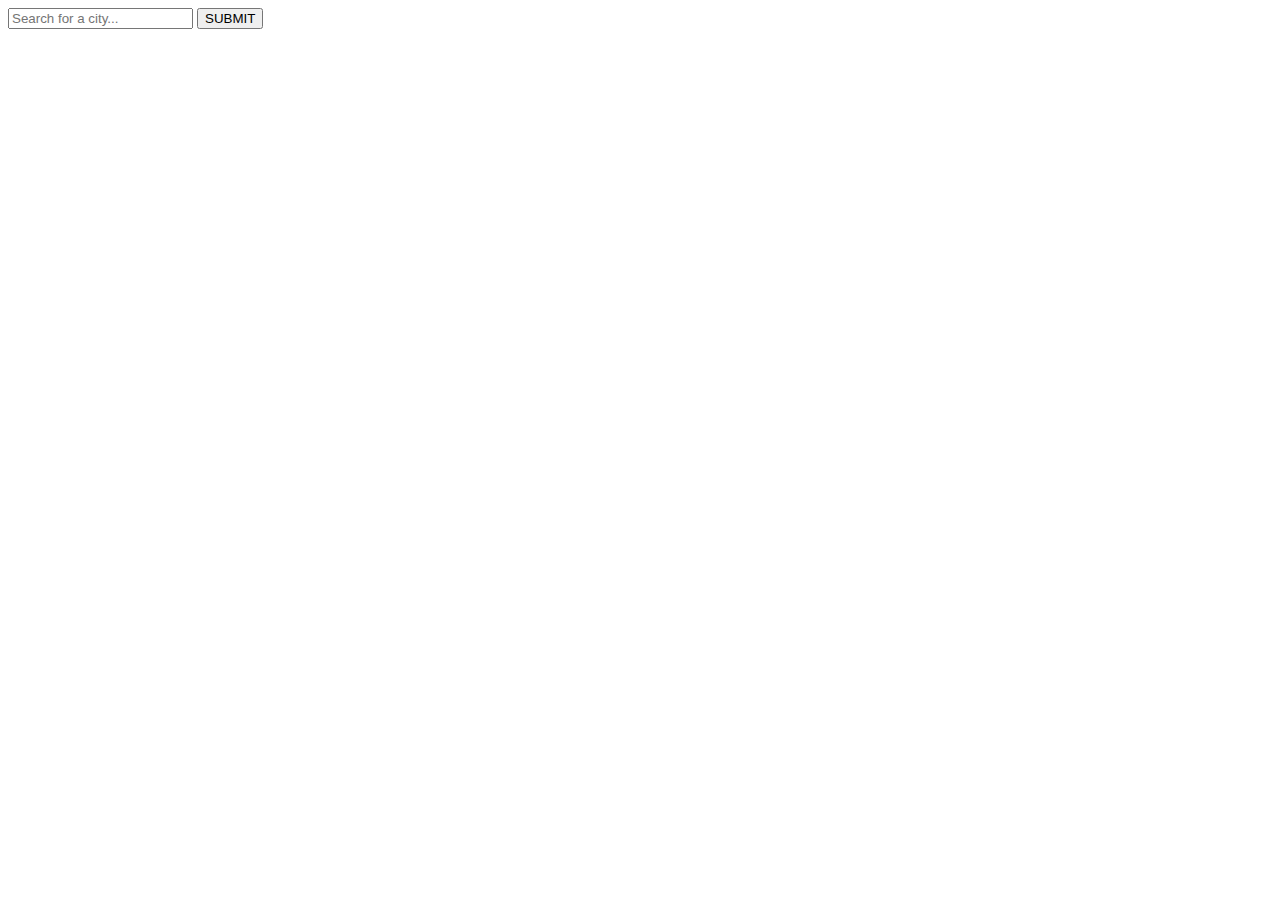
==== index.html @ f6773b38 "Rename weather.html to index.html" ====
<!DOCTYPE html>
<html lang="en">
<head>
  <meta charset="UTF-8">
  <meta name="viewport" content="width=device-width, initial-scale=1.0">
  <meta http-equiv="X-UA-Compatible" content="ie=edge">
  <title>Weather app</title>
  <link rel="stylesheet" href="style.css" />
</head>
<body>
  <div class="app-wrap">
    <header>
      <input type="text" autocomplete="on" class="search-box" 
      placeholder="Search for a city..." />
      <button class="submit">SUBMIT</button>
    </header>
    <h1 class="error-msg"></h1>
    <main>
      <section class="location">
        <div class="city"></div>
        <div class="date"></div>
      </section>
      <div class="current">
        <div class="temp"><span></span></div>
        <div class="weather"></div>
        <div class="hi-low"></div>
      </div>
    </main>
  </div>
  <script src="weather.js"></script>
</body>
</html>
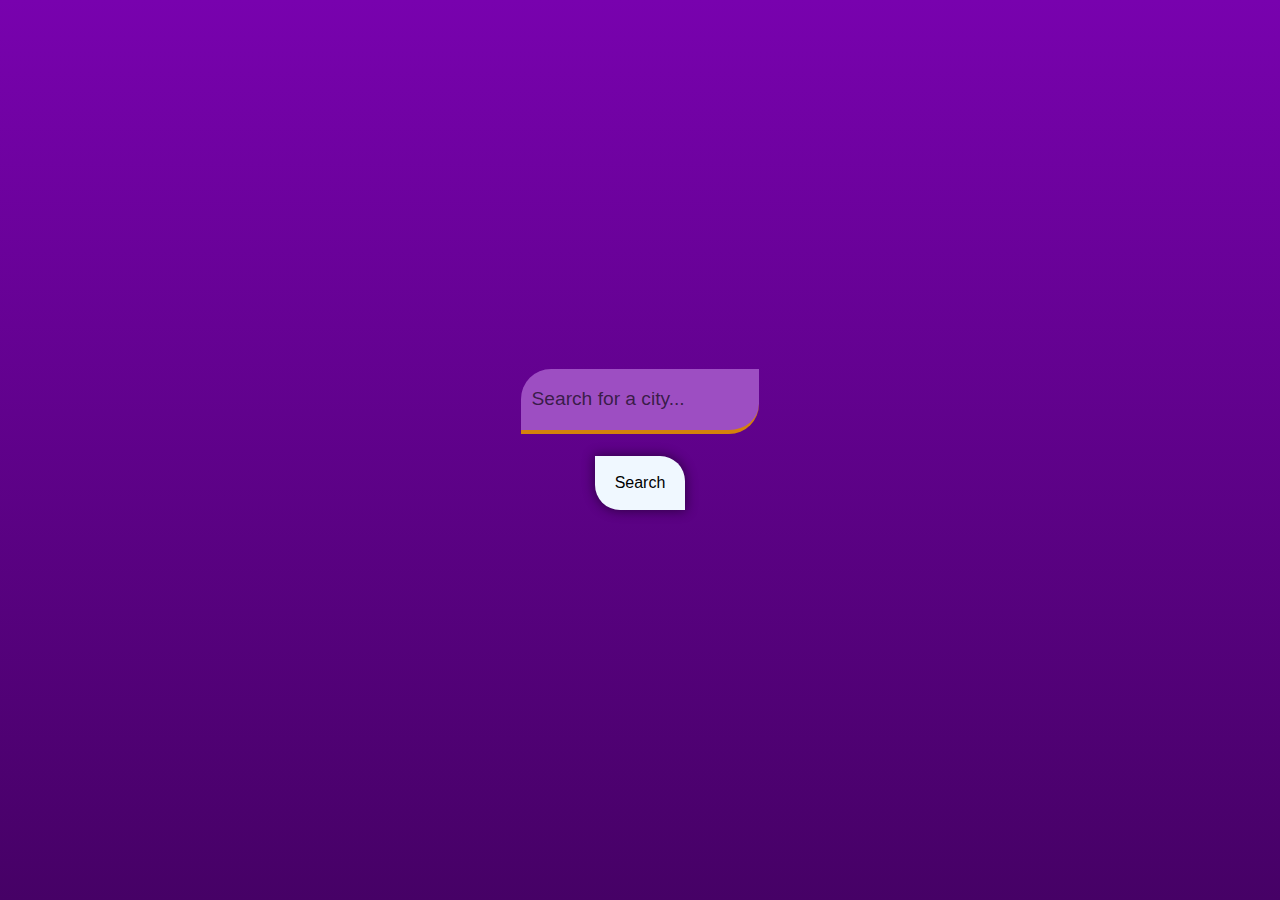
==== commit b3153710: "5522" ====
--- a/index.html
+++ b/index.html
@@ -1,32 +1,33 @@
-<!DOCTYPE html>
-<html lang="en">
-<head>
-  <meta charset="UTF-8">
-  <meta name="viewport" content="width=device-width, initial-scale=1.0">
-  <meta http-equiv="X-UA-Compatible" content="ie=edge">
-  <title>Weather app</title>
-  <link rel="stylesheet" href="style.css" />
-</head>
-<body>
-  <div class="app-wrap">
-    <header>
-      <input type="text" autocomplete="on" class="search-box" 
-      placeholder="Search for a city..." />
-      <button class="submit">SUBMIT</button>
-    </header>
-    <h1 class="error-msg"></h1>
-    <main>
-      <section class="location">
-        <div class="city"></div>
-        <div class="date"></div>
-      </section>
-      <div class="current">
-        <div class="temp"><span></span></div>
-        <div class="weather"></div>
-        <div class="hi-low"></div>
-      </div>
-    </main>
-  </div>
-  <script src="weather.js"></script>
-</body>
-</html>
+<!DOCTYPE html>
+<html lang="en">
+
+<head>
+  <meta charset="UTF-8">
+  <meta name="viewport" content="width=device-width, initial-scale=1.0">
+  <meta http-equiv="X-UA-Compatible" content="ie=edge">
+  <title>Weather app</title>
+  <link rel="stylesheet" href="style.css" />
+</head>
+
+<body>
+  <div class="app-wrap">
+    <header>
+      <input type="text" autocomplete="on" class="search-box" placeholder="Search for a city..." />
+      <button class="search">Search</button>
+    </header>
+    <main>
+      <section class="location">
+        <div class="city"></div>
+        <div class="date"></div>
+      </section>
+      <div class="current">
+        <div class="temp"></div>
+        <div class="weather"></div>
+        <div class="hi-low"></div>
+      </div>
+    </main>
+  </div>
+  <script src="weather.js"></script>
+</body>
+
+</html>--- a/style.css
+++ b/style.css
@@ -0,0 +1,101 @@
+* {
+    padding: 0;
+    margin: 0;
+}
+
+.app-wrap {
+    background: linear-gradient(180deg, #7802ae, #460166);
+    height: 100vh;
+    display: flex;
+    flex-direction: column;
+    justify-content: center;
+    align-items: center;
+}
+
+.search-box {
+    height: 61px;
+    width: 217px;
+    border-top-left-radius: 30px;
+    border: none;
+    border-bottom-right-radius: 30px;
+    border-bottom: 4px solid #d5820c;
+    background: #9d4ec2;
+    outline: none;
+    padding: 0 5%;
+    font-size: larger;
+    color: #000000a6;
+    transition: .5s ease;
+}
+
+.search-box::placeholder {
+    color: #000000a6;
+    transition: .5s ease;
+}
+
+.search-box:focus {
+    border-top-right-radius: 25px;
+    border-bottom-left-radius: 25px;
+    border-top-left-radius: 0;
+    border-bottom-right-radius: 0;
+}
+
+.search-box:focus::placeholder {
+    color: #9d4ec2;
+}
+
+header {
+    display: flex;
+    flex-direction: column;
+    align-items: center;
+}
+
+.search {
+    height: 6vh;
+    width: 7vw;
+    border: none;
+    border-top-right-radius: 25px;
+    border-bottom-left-radius: 25px;
+    margin: 10% 0;
+    font-size: medium;
+    box-shadow: 0px 0px 12px 1px rgb(0 0 0 / 48%);
+    transition: .5s ease-out;
+    background: aliceblue;
+}
+
+.search:hover {
+    border-top-left-radius: 25px;
+    border-bottom-right-radius: 25px;
+    border-top-right-radius: 0;
+    border-bottom-left-radius: 0;
+}
+
+:is(.location, .current) {
+    display: flex;
+    flex-direction: column;
+    align-items: center;
+    color: aliceblue;
+}
+
+.city {
+    font-size: x-large;
+}
+
+.temp {
+    font-size: 6em;
+    margin: 20% 0;
+    text-shadow: 0px 8px 1px rgb(0 0 0);
+    font-weight: bold;
+}
+
+.weather {
+    font-size: xx-large;
+    font-style: italic;
+    font-weight: 600;
+    text-shadow: 0px 1px 5px black;
+}
+
+.hi-low {
+    font-size: xx-large;
+    font-weight: 100;
+    text-shadow: 0px 1px 5px black;
+}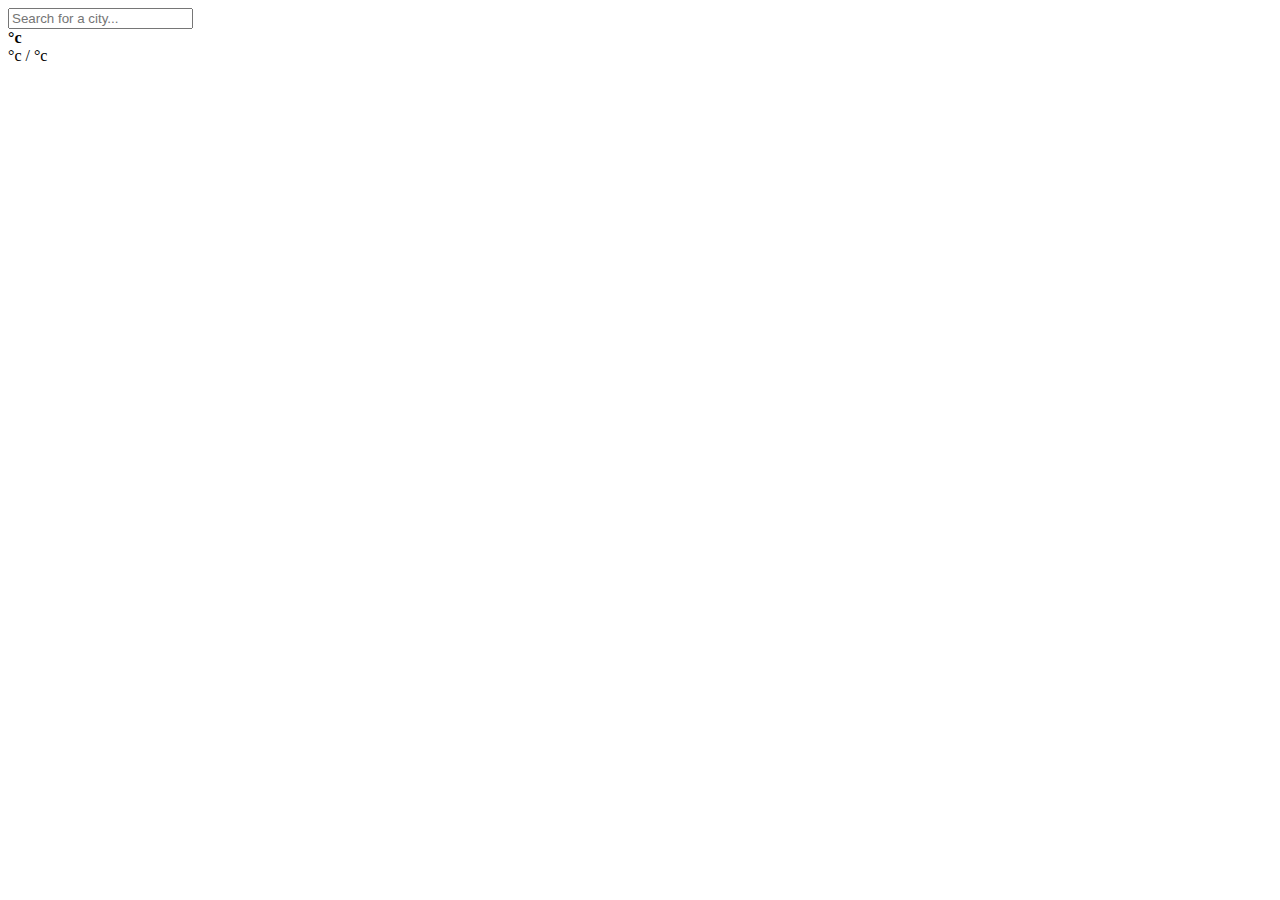
==== commit 620db2c7: "19BCE10041" ====
--- a/index.html
+++ b/index.html
@@ -1,33 +1,36 @@
 <!DOCTYPE html>
 <html lang="en">
-
-<head>
-  <meta charset="UTF-8">
-  <meta name="viewport" content="width=device-width, initial-scale=1.0">
-  <meta http-equiv="X-UA-Compatible" content="ie=edge">
-  <title>Weather app</title>
-  <link rel="stylesheet" href="style.css" />
-</head>
-
-<body>
-  <div class="app-wrap">
-    <header>
-      <input type="text" autocomplete="on" class="search-box" placeholder="Search for a city..." />
-      <button class="search">Search</button>
-    </header>
-    <main>
-      <section class="location">
-        <div class="city"></div>
-        <div class="date"></div>
-      </section>
-      <div class="current">
-        <div class="temp"></div>
-        <div class="weather"></div>
-        <div class="hi-low"></div>
-      </div>
-    </main>
-  </div>
-  <script src="weather.js"></script>
-</body>
-
-</html>+  <head>
+    <meta charset="UTF-8" />
+    <meta name="viewport" content="width=device-width, initial-scale=1.0" />
+    <meta http-equiv="X-UA-Compatible" content="ie=edge" />
+    <title>Weather app</title>
+    <link rel="stylesheet" href="style.css" />
+  </head>
+  <body>
+    <div class="app-wrap">
+      <header>
+        <input
+          id="input"
+          type="text"
+          autocomplete="on"
+          class="search-box"
+          placeholder="Search for a city..."
+          onchange="apidata()"
+        />
+      </header>
+      <main>
+        <section class="location">
+          <div class="city"></div>
+          <div class="date"></div>
+        </section>
+        <div class="current">
+          <div class="temp"><span>°c</span></div>
+          <div class="weather"></div>
+          <div class="hi-low">°c / °c</div>
+        </div>
+      </main>
+    </div>
+    <script src="weather.js"></script>
+  </body>
+</html>
--- a/style.css
+++ b/style.css
@@ -1,101 +1,62 @@
-* {
-    padding: 0;
-    margin: 0;
-}
-
-.app-wrap {
-    background: linear-gradient(180deg, #7802ae, #460166);
-    height: 100vh;
-    display: flex;
-    flex-direction: column;
-    justify-content: center;
-    align-items: center;
-}
-
-.search-box {
-    height: 61px;
-    width: 217px;
-    border-top-left-radius: 30px;
-    border: none;
-    border-bottom-right-radius: 30px;
-    border-bottom: 4px solid #d5820c;
-    background: #9d4ec2;
-    outline: none;
-    padding: 0 5%;
-    font-size: larger;
-    color: #000000a6;
-    transition: .5s ease;
-}
-
-.search-box::placeholder {
-    color: #000000a6;
-    transition: .5s ease;
-}
-
-.search-box:focus {
-    border-top-right-radius: 25px;
-    border-bottom-left-radius: 25px;
-    border-top-left-radius: 0;
-    border-bottom-right-radius: 0;
-}
-
-.search-box:focus::placeholder {
-    color: #9d4ec2;
-}
-
-header {
-    display: flex;
-    flex-direction: column;
-    align-items: center;
-}
-
-.search {
-    height: 6vh;
-    width: 7vw;
-    border: none;
-    border-top-right-radius: 25px;
-    border-bottom-left-radius: 25px;
-    margin: 10% 0;
-    font-size: medium;
-    box-shadow: 0px 0px 12px 1px rgb(0 0 0 / 48%);
-    transition: .5s ease-out;
-    background: aliceblue;
-}
-
-.search:hover {
-    border-top-left-radius: 25px;
-    border-bottom-right-radius: 25px;
-    border-top-right-radius: 0;
-    border-bottom-left-radius: 0;
-}
-
-:is(.location, .current) {
-    display: flex;
-    flex-direction: column;
-    align-items: center;
-    color: aliceblue;
-}
-
-.city {
-    font-size: x-large;
-}
-
-.temp {
-    font-size: 6em;
-    margin: 20% 0;
-    text-shadow: 0px 8px 1px rgb(0 0 0);
-    font-weight: bold;
-}
-
-.weather {
-    font-size: xx-large;
-    font-style: italic;
-    font-weight: 600;
-    text-shadow: 0px 1px 5px black;
-}
-
-.hi-low {
-    font-size: xx-large;
-    font-weight: 100;
-    text-shadow: 0px 1px 5px black;
-}+.grid-container {
+        
+    display: grid;
+    grid-template-columns: 50% 50%;
+    background-color: white;
+    padding: 5px;
+    height: 100%;
+  }
+  .grid-item1{
+  
+      background-color: royalblue;
+      display: grid;
+  }
+  .grid-item{
+  
+  background-color: lightgrey;
+  display: grid;
+  }
+  h1, h3{
+      color: white;
+      font-weight: bolder;
+      margin-top: 25%;
+  }
+  span{
+      color: black;
+      font-weight: bolder;
+  }
+  p{
+      color: white;
+      
+  }
+  li{
+      color: white;
+      
+  }
+  .bdy{
+      margin-left: 20%;
+  }
+  .dd{
+      margin-left: 25%;
+      margin-top: 10%;
+  }
+  #pp{
+      color: black;
+  }
+  #show{
+      color: black;
+      font-size: xx-large;
+  }
+  #show1,#show3{
+      color: black;
+      font-size: medium;
+  }
+  #show2{
+      color: black;
+      font-size: xx-large;
+  }
+  #tt{
+      margin-left: 20%;
+      margin-top: 20%;
+  }
+    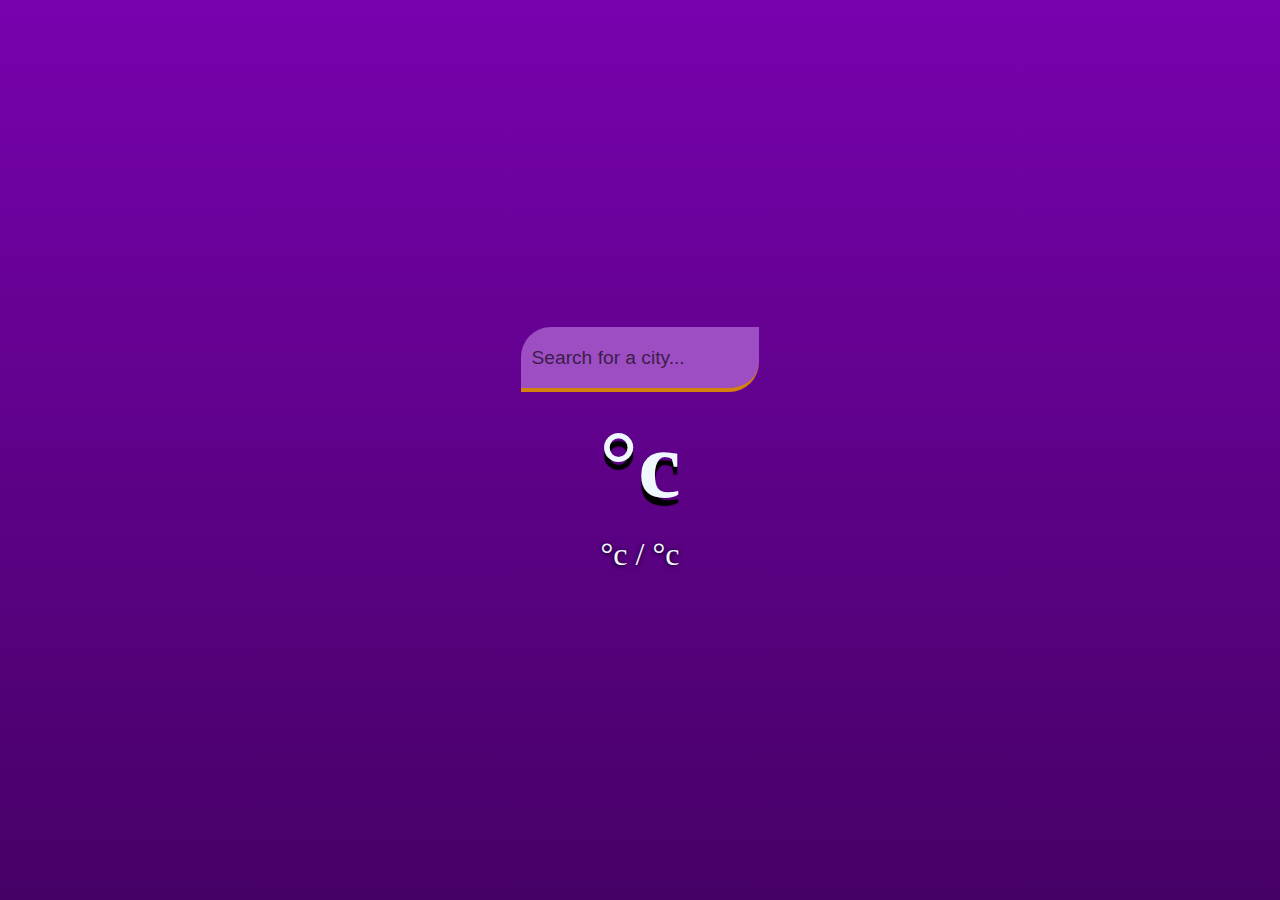
==== commit c642f918: "Merge 868b2d4c9e4149d432d4f55940e9900d928d46fb into c0249a86f833aaf252a9f4b8946d334f5e8a4ac8" ====
--- a/index.html
+++ b/index.html
@@ -1,36 +1,34 @@
-<!DOCTYPE html>
-<html lang="en">
-  <head>
-    <meta charset="UTF-8" />
-    <meta name="viewport" content="width=device-width, initial-scale=1.0" />
-    <meta http-equiv="X-UA-Compatible" content="ie=edge" />
-    <title>Weather app</title>
-    <link rel="stylesheet" href="style.css" />
-  </head>
-  <body>
-    <div class="app-wrap">
-      <header>
-        <input
-          id="input"
-          type="text"
-          autocomplete="on"
-          class="search-box"
-          placeholder="Search for a city..."
-          onchange="apidata()"
-        />
-      </header>
-      <main>
-        <section class="location">
-          <div class="city"></div>
-          <div class="date"></div>
-        </section>
-        <div class="current">
-          <div class="temp"><span>°c</span></div>
-          <div class="weather"></div>
-          <div class="hi-low">°c / °c</div>
-        </div>
-      </main>
-    </div>
-    <script src="weather.js"></script>
-  </body>
-</html>
+<!DOCTYPE html>
+<html lang="en">
+  <head>
+    <meta charset="UTF-8" />
+    <meta name="viewport" content="width=device-width, initial-scale=1.0" />
+    <meta http-equiv="X-UA-Compatible" content="ie=edge" />
+    <title>Weather app</title>
+    <link rel="stylesheet" href="style.css" />
+  </head>
+  <body>
+    <div class="app-wrap">
+      <header>
+        <input
+          type="text"
+          autocomplete="on"
+          class="search-box"
+          placeholder="Search for a city..."
+        />
+      </header>
+      <main>
+        <section class="location">
+          <div class="city"></div>
+          <div class="date"></div>
+        </section>
+        <div class="current">
+          <div class="temp"><span>°c</span></div>
+          <div class="weather"></div>
+          <div class="hi-low">°c / °c</div>
+        </div>
+      </main>
+    </div>
+    <script src="weather.js"></script>
+  </body>
+</html>
--- a/style.css
+++ b/style.css
@@ -1,62 +1,87 @@
-.grid-container {
-        
-    display: grid;
-    grid-template-columns: 50% 50%;
-    background-color: white;
-    padding: 5px;
-    height: 100%;
-  }
-  .grid-item1{
-  
-      background-color: royalblue;
-      display: grid;
-  }
-  .grid-item{
-  
-  background-color: lightgrey;
-  display: grid;
-  }
-  h1, h3{
-      color: white;
-      font-weight: bolder;
-      margin-top: 25%;
-  }
-  span{
-      color: black;
-      font-weight: bolder;
-  }
-  p{
-      color: white;
-      
-  }
-  li{
-      color: white;
-      
-  }
-  .bdy{
-      margin-left: 20%;
-  }
-  .dd{
-      margin-left: 25%;
-      margin-top: 10%;
-  }
-  #pp{
-      color: black;
-  }
-  #show{
-      color: black;
-      font-size: xx-large;
-  }
-  #show1,#show3{
-      color: black;
-      font-size: medium;
-  }
-  #show2{
-      color: black;
-      font-size: xx-large;
-  }
-  #tt{
-      margin-left: 20%;
-      margin-top: 20%;
-  }
-    +* {
+  padding: 0;
+  margin: 0;
+}
+
+.app-wrap {
+  background: linear-gradient(180deg, #7802ae, #460166);
+  height: 100vh;
+  display: flex;
+  flex-direction: column;
+  justify-content: center;
+  align-items: center;
+}
+
+.search-box {
+  height: 61px;
+  width: 217px;
+  border-top-left-radius: 30px;
+  border: none;
+  border-bottom-right-radius: 30px;
+  border-bottom: 4px solid #d5820c;
+  background: #9d4ec2;
+  outline: none;
+  padding: 0 5%;
+  font-size: larger;
+  color: #000000a6;
+  transition: 0.5s ease;
+}
+
+.search-box::placeholder {
+  color: #000000a6;
+  transition: 0.5s ease;
+}
+
+.search-box:focus::placeholder {
+  color: #9d4ec2;
+}
+
+header {
+  display: flex;
+  flex-direction: column;
+  align-items: center;
+}
+
+.search {
+  height: 6vh;
+  width: 7vw;
+  border: none;
+  border-top-right-radius: 25px;
+  border-bottom-left-radius: 25px;
+  margin: 10% 0;
+  font-size: medium;
+  box-shadow: 0px 0px 12px 1px rgb(0 0 0 / 48%);
+  transition: 0.5s ease-out;
+  background: aliceblue;
+}
+
+:is(.location, .current) {
+  display: flex;
+  flex-direction: column;
+  align-items: center;
+  color: aliceblue;
+}
+
+.city {
+  font-size: x-large;
+}
+
+.temp {
+  font-size: 6em;
+  margin: 20% 0;
+  text-shadow: 0px 8px 1px rgb(0 0 0);
+  font-weight: bold;
+}
+
+.weather {
+  font-size: xx-large;
+  font-style: italic;
+  font-weight: 600;
+  text-shadow: 0px 1px 5px black;
+}
+
+.hi-low {
+  font-size: xx-large;
+  font-weight: 100;
+  text-shadow: 0px 1px 5px black;
+}
